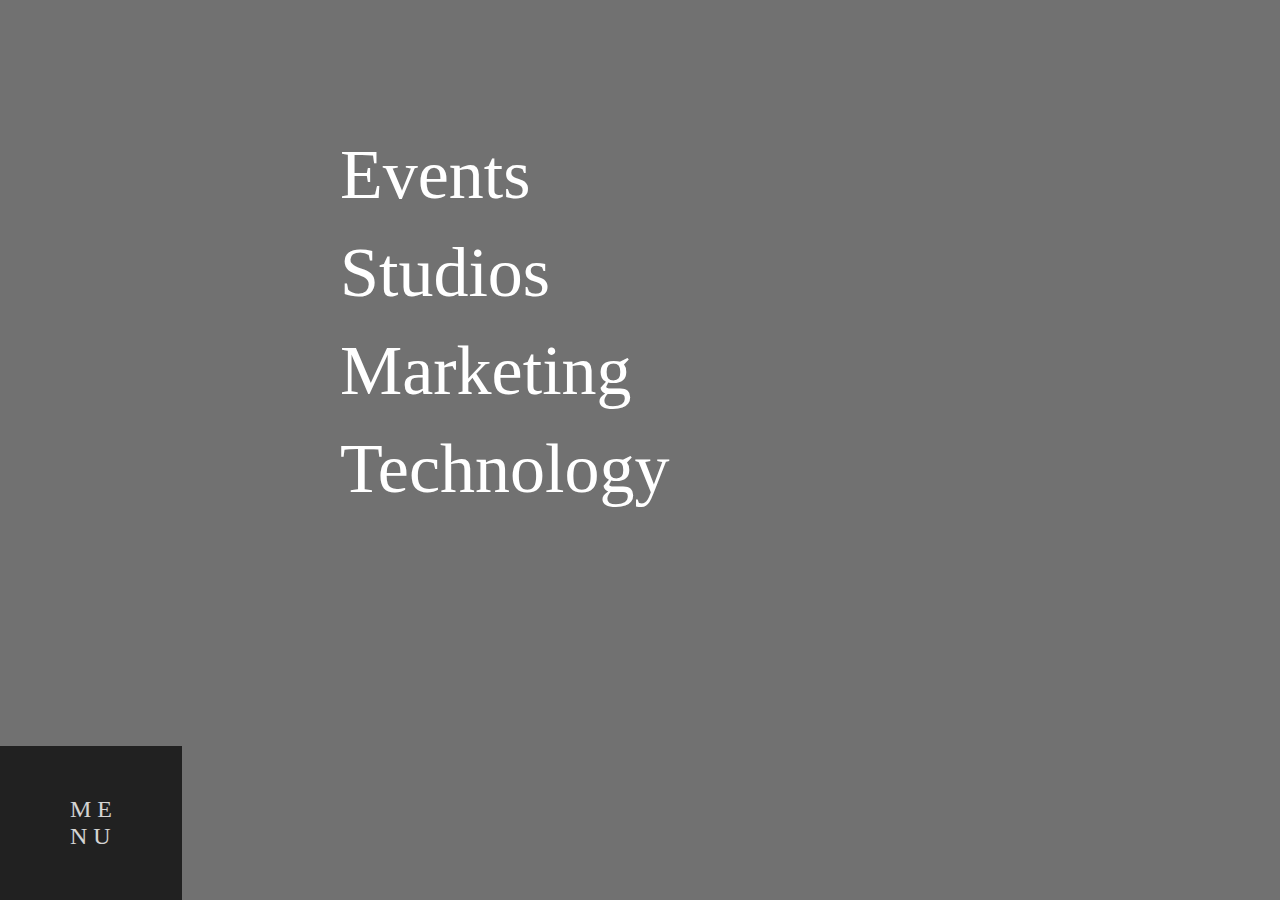
==== index.htm @ a9900ebc "Tabs Implemented in Services, Animate.css implemented" ====
<!DOCTYPE html>
<html lang="en">

<head>
  <meta charset="UTF-8">
  <meta name="viewport" content="width=device-width, initial-scale=1.0">

  <title>Box Design</title>

  <!-- MAIN STYLESHEET -->
  <link rel="stylesheet" href="style/main.css">

  <!-- MOBILE STYLESHET -->
  <link rel="stylesheet" href="style/mobile.css" media="screen and (max-device-width: 850px)">

  <!-- ANIMATE.CSS -->
  <link rel="stylesheet" href="https://cdnjs.cloudflare.com/ajax/libs/animate.css/4.0.0/animate.min.css" />

</head>

<body onload="slide()">

  <!-- Landing Page -->
  <div class="landing" id="landing">

    <div style="background-color: #000000;opacity: 0.5;height: 100%;"></div>
    <div class="landing-content hover-under">
      <a href="#">Events</a><br>
      <a href="#">Studios</a><br>
      <a href="#">Marketing</a><br>
      <a href="#">Technology</a>
    </div>
    <div class="menu">M E<br>N U</div>
  </div>

  <!-- NAVIGATION -->
  <div class="navigation container">
    <div class="navigation-1 navigation-social hover-under animate__animated animate__zoomIn animate__fast">
      <a href="#">Fb</a>
      <a href="#">Tw</a>
      <a href="#">Ig</a>
      <a href="#">Ln</a>
    </div>

    <div class="navigation-2 navigation-services-list hover-under animate__animated animate__zoomIn animate__fast">
      <a href="#">Events</a><br>
      <a href="#">Studios</a><br>
      <a href="#">Marketing</a><br>
      <a href="#">Technology</a>
    </div>

    <div class="navigation-3 hover-under animate__animated animate__zoomIn animate__fast"><a href="#">People</a></div>

    <div class="navigation-4 hover-under animate__animated animate__zoomIn animate__fast"><a href="#">About</a></div>

    <div class="navigation-5 hover-under animate__animated animate__zoomIn animate__fast"><a href="#">Services</a>
    </div>

    <div class="navigation-6 menu-close animate__animated animate__zoomIn animate__fast">X</div>
  </div>
  <!-- END OF NAVIGATION -->

  <!-- SERVICES -->
  <div class="container services">
    <div class="services-1 animate__animated animate__zoomIn animate__fast">x</div>
    <div class="services-2 animate__animated animate__zoomIn animate__fast">
      <div class="services-2-title">
        <h1>Services</h1>
      </div>
      <div class="services-2-content hover-under">
        <ul class="services-list">
          <li onclick="openTab(event, 'events')" class="services-link" id="defaultOpen"><a href="#">e. Events</a></li>
          <br>
          <li onclick="openTab(event, 'cinematography')" class="services-link"><a href="#">c. Cinematography</a></li>
          <br>
          <li onclick="openTab(event, 'photography')" class="services-link"><a href="#">p. Photography</a></li>
          <br>
          <li onclick="openTab(event, 'marketing')" class="services-link"><a href="#">M. Marketing</a></li>
          <br>
          <li onclick="openTab(event, 'website')" class="services-link"><a href="#">W. Website</a></li>
          <br>
        </ul>
      </div>
    </div>
    <div class="services-3 animate__animated animate__zoomIn animate__fast">
      <div class="services-description animate__animated animate__fadeIn animate__slow" id="events">
        <h1>Events</h1>
        <h3>"Website an Exposure in Digital Enviroment !"</h3>

        <p>Lorem ipsum dolor sit, amet consectetur adipisicing elit. Quia voluptate libero dolorem maxime similique,
          omnis
          iusto obcaecati quas itaque quam? Ea soluta vel voluptas recusandae nam enim molestias rem quos! Lorem ipsum
          dolor sit. Lorem ipsum dolor sit amet consectetur adipisicing elit. Commodi?
          Lorem ipsum dolor sit, amet consectetur adipisicing elit. Quia voluptate libero dolorem maxime similique,
          omnis
          iusto obcaecati quas itaque quam? Ea soluta vel voluptas recusandae nam enim molestias rem quos! Lorem ipsum
          dolor sit. Lorem ipsum dolor sit amet consectetur adipisicing elit. Commodi?Lorem ipsum dolor sit, amet
          consectetur adipisicing elit. Quia voluptate libero dolorem maxime similique,
          omnis
        </p>
      </div>

      <div class="services-description animate__animated animate__fadeIn animate__slow" id="cinematography">
        <h1>Cinematography</h1>
        <h3>"Website an Exposure in Digital Enviroment !"</h3>

        <p>Lorem ipsum dolor sit, amet consectetur adipisicing elit. Quia voluptate libero dolorem maxime similique,
          omnis
          iusto obcaecati quas itaque quam? Ea soluta vel voluptas recusandae nam enim molestias rem quos! Lorem ipsum
          dolor sit. Lorem ipsum dolor sit amet consectetur adipisicing elit. Commodi?
          Lorem ipsum dolor sit, amet consectetur adipisicing elit. Quia voluptate libero dolorem maxime similique,
          omnis
          iusto obcaecati quas itaque quam? Ea soluta vel voluptas recusandae nam enim molestias rem quos! Lorem ipsum
          dolor sit. Lorem ipsum dolor sit amet consectetur adipisicing elit. Commodi?Lorem ipsum dolor sit, amet
          consectetur adipisicing elit. Quia voluptate libero dolorem maxime similique,
          omnis
        </p>
      </div>
      <div class="services-description animate__animated animate__fadeIn animate__slow" id="photography">
        <h1>Photography</h1>
        <h3>"Website an Exposure in Digital Enviroment !"</h3>

        <p>Lorem ipsum dolor sit, amet consectetur adipisicing elit. Quia voluptate libero dolorem maxime similique,
          omnis
          iusto obcaecati quas itaque quam? Ea soluta vel voluptas recusandae nam enim molestias rem quos! Lorem ipsum
          dolor sit. Lorem ipsum dolor sit amet consectetur adipisicing elit. Commodi?
          Lorem ipsum dolor sit, amet consectetur adipisicing elit. Quia voluptate libero dolorem maxime similique,
          omnis
          iusto obcaecati quas itaque quam? Ea soluta vel voluptas recusandae nam enim molestias rem quos! Lorem ipsum
          dolor sit. Lorem ipsum dolor sit amet consectetur adipisicing elit. Commodi?Lorem ipsum dolor sit, amet
          consectetur adipisicing elit. Quia voluptate libero dolorem maxime similique,
          omnis
        </p>
      </div>
      <div class="services-description animate__animated animate__fadeIn animate__slow" id="marketing">
        <h1>Marketing</h1>
        <h3>"Website an Exposure in Digital Enviroment !"</h3>

        <p>Lorem ipsum dolor sit, amet consectetur adipisicing elit. Quia voluptate libero dolorem maxime similique,
          omnis
          iusto obcaecati quas itaque quam? Ea soluta vel voluptas recusandae nam enim molestias rem quos! Lorem ipsum
          dolor sit. Lorem ipsum dolor sit amet consectetur adipisicing elit. Commodi?
          Lorem ipsum dolor sit, amet consectetur adipisicing elit. Quia voluptate libero dolorem maxime similique,
          omnis
          iusto obcaecati quas itaque quam? Ea soluta vel voluptas recusandae nam enim molestias rem quos! Lorem ipsum
          dolor sit. Lorem ipsum dolor sit amet consectetur adipisicing elit. Commodi?Lorem ipsum dolor sit, amet
          consectetur adipisicing elit. Quia voluptate libero dolorem maxime similique,
          omnis
        </p>
      </div>
      <div class="services-description animate__animated animate__fadeIn animate__slow" id="website">
        <h1>Website</h1>
        <h3>"Website an Exposure in Digital Enviroment !"</h3>

        <p>Lorem ipsum dolor sit, amet consectetur adipisicing elit. Quia voluptate libero dolorem maxime similique,
          omnis
          iusto obcaecati quas itaque quam? Ea soluta vel voluptas recusandae nam enim molestias rem quos! Lorem ipsum
          dolor sit. Lorem ipsum dolor sit amet consectetur adipisicing elit. Commodi?
          Lorem ipsum dolor sit, amet consectetur adipisicing elit. Quia voluptate libero dolorem maxime similique,
          omnis
          iusto obcaecati quas itaque quam? Ea soluta vel voluptas recusandae nam enim molestias rem quos! Lorem ipsum
          dolor sit. Lorem ipsum dolor sit amet consectetur adipisicing elit. Commodi?Lorem ipsum dolor sit, amet
          consectetur adipisicing elit. Quia voluptate libero dolorem maxime similique,
          omnis
        </p>
      </div>


    </div>
  </div>
  <!-- END OF SERVICES -->


  <!-- JAVASCRIPT LINK -->
  <script src="javascript/main.js"></script>
</body>

</html>
---- style/main.css ----
body{
  background-color: #e2e2e2;
  margin: 0;
  padding: 0;
  position: relative;
  box-sizing: border-box;
}

a{
  text-decoration: none;
}

a:hover{
  text-decoration: underline;
}

.hover-under a{
  color: #ffffff;
  text-decoration: none;
  display: inline-block;
  padding: 0px 20px;
  position: relative;
}

.hover-under a:after {    
  background: none repeat scroll 0 0 transparent;
  bottom: 0;
  content: "";
  display: block;
  height: 1px;
  left: 50%;
  position: absolute;
  background: #ffffff;
  transition: width 0.3s ease 0s, left 0.3s ease 0s;
  width: 0;
}

.hover-under a:hover:after { 
  width: 100%; 
  left: 0; 
}

.container{
  position: absolute;
  top: 0;
  height: 100vh;
  width: 100%;
}
/* LANDING PAGE */
.landing{
  height: 100vh;
  background-size: cover;
  transition: background-image ease-in-out 0.5s;
}

.menu{
  position: absolute;
  bottom: 0;
  left: 0;
  color: #ffffff;
  background-color: black;
  opacity: 0.7;
  padding: 50px 70px;
  font-size: 24px;
  transition: all 0.5s ease;
  cursor: pointer;
}
.menu:hover{
opacity: 1;
font-size: 28px;
}

.landing-content{
  position: absolute;
  display: flex;
  flex-direction: column;
  left: 25%;
  top: 15%;
}
.landing-content a{
  font-size: 70px;
}

/* END OF LANDING */


/* NAVIGATION */
.navigation {
  color: #ffffff;
  display: none;
  grid-template-rows: 2.5fr 2fr 1fr;
    grid-template-columns: 1fr 1fr 1.5fr 4fr;
}

.navigation a{
  color: #ffffff;
}

.navigation>div{
  background-color: black;
  align-items: center;
  justify-content: center;
  display: flex;
  font-size: 34px;
  transition: all 0.3s ease;
  
}
.navigation>div:hover{
opacity: 0.6;

}

.navigation-1 {
  grid-column: 1/4;
  grid-row: 1/2;
  opacity: 0.8;
}
.navigation-1 a{
  font-size: 64px;
}

.navigation-2 {
  grid-column: 4/5;
  grid-row: 1/4;
  opacity: 1;
  display: flex;
flex-direction: column;
}
.navigation-2 a{
  font-size: 66px;
}

.navigation-3 {
  opacity: 0.5;
  grid-column: 1/3;
  grid-row: 2/3;

}

.navigation-4 {
  grid-column: 3/4;
  grid-row: 2/4;
  opacity: 0.7;
  -webkit-writing-mode: vertical-rl;
}

.navigation-5 {
  grid-column: 2/3;
  grid-row: 3/4;
  opacity: 0.3;
}

.navigation-6{
  grid-column: 1/2;
  grid-row: 3/4;
  font-family: montserrat;
  cursor: pointer;
}

.navigation-6:hover{
  font-size: 46px;
}

/* END OF NAVIGATION */



/* SERVICES */
.services{
  display: none;
  grid-template-rows: 4.5fr 1fr;
  grid-template-columns: 0.75fr 2fr 3fr;
  background-color: black;
  
}

.services>div{
  align-items: center;
  justify-content: center;
  text-align: center;
  display: flex;
  transition: all 0.3s ease;
}

.services-1{
  grid-column: 1/2;
  grid-row: 2/3;
  background-color: #ffffff;
  opacity: 0.5;
  font-family: montserrat;
  font-size: 46px;
  color: #000000;
  cursor: pointer;
  transition: all 0.3s ease;
}
.services-1:hover{
font-size: 56px;
opacity: 1;
}

.services-2{
grid-column: 1/3;
  grid-row: 1/2;
  opacity: 1;
  color: #ffffff;
  display: flex;
}

.services-2-title{
  height: 100%;
  width: 30%;
}
.services-2-content{
width: 70%;
}
.services-2 h1{
  text-align: start;
  transform: rotate(-90deg);
 
}
.services-2 a{
  color: #e6e6e6;
  font-size: 24px;
}
.services-2 a:hover, a:active{
  color: #ffffff;
}

.services-2 ul{
  list-style: none;
  text-align: left;
padding: 0;

}


.services-3{
  grid-column: 3/4;
  grid-row: 1/3;
  background-color: #ffffff;
  flex-direction: column;
}

.services-description{
  position: absolute;
  display: none;
}

.active{
  display: block;

}
.inactive{
  display: none;

}
.services-description>p{
  text-align: justify;
  padding: 0% 10%;
  box-sizing: border-box;
  font-size: 18px;
}
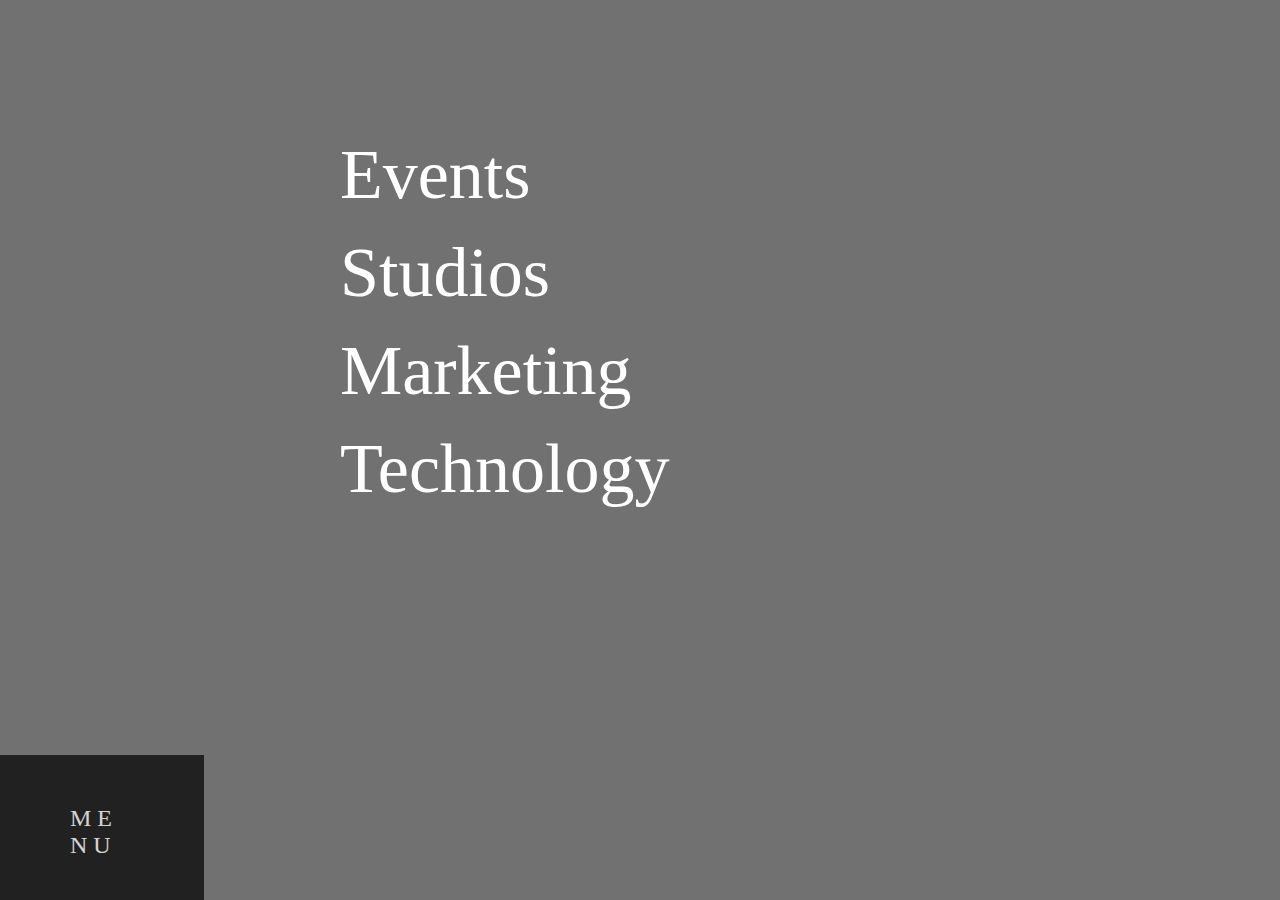
==== commit 2e6b5ec2: "Desktop Version Completed" ====
--- a/index.htm
+++ b/index.htm
@@ -10,68 +10,76 @@
   <!-- MAIN STYLESHEET -->
   <link rel="stylesheet" href="style/main.css">
 
-  <!-- MOBILE STYLESHET -->
-  <link rel="stylesheet" href="style/mobile.css" media="screen and (max-device-width: 850px)">
+  <!-- RESPONSIVE STYLESHET -->
+  <link rel="stylesheet" href="style/responsive.css">
 
   <!-- ANIMATE.CSS -->
   <link rel="stylesheet" href="https://cdnjs.cloudflare.com/ajax/libs/animate.css/4.0.0/animate.min.css" />
 
+  <!-- MOBILE ADDRESS BAR COLOR -->
+  <meta name="theme-color" content="#000000">
+
+  <!-- FONT AWESONE LIBRARY -->
+  <script src="https://kit.fontawesome.com/9337df7910.js" crossorigin="anonymous"></script>
+
 </head>
 
 <body onload="slide()">
 
   <!-- Landing Page -->
-  <div class="landing" id="landing">
+  <section class="landing container" id="landing">
 
     <div style="background-color: #000000;opacity: 0.5;height: 100%;"></div>
     <div class="landing-content hover-under">
+      <a href="#" class="animate__animated animate__slideInUp animate__fast ">Events</a><br>
+      <a href="#" class="animate__animated animate__slideInUp animate__fast ">Studios</a><br>
+      <a href="#" class="animate__animated animate__slideInUp animate__fast ">Marketing</a><br>
+      <a href="#" class="animate__animated animate__slideInUp animate__fast ">Technology</a>
+    </div>
+    <div class="menu animate__animated animate__zoomIn animate__fast">M E<br>N U</div>
+  </section>
+
+  <!-- NAVIGATION -->
+  <section class="navigation container">
+    <div class="animate__animated animate__zoomIn animate__fast navigation-1 navigation-social hover-under ">
+      <a href="#">Fb</a>
+      <a href="#">Tw</a>
+      <a href="#">Ig</a>
+      <a href="#">Ln</a>
+    </div>
+
+    <div class=" animate__animated animate__zoomIn animate__fast navigation-2 navigation-services-list hover-under ">
       <a href="#">Events</a><br>
       <a href="#">Studios</a><br>
       <a href="#">Marketing</a><br>
       <a href="#">Technology</a>
     </div>
-    <div class="menu">M E<br>N U</div>
-  </div>
-
-  <!-- NAVIGATION -->
-  <div class="navigation container">
-    <div class="navigation-1 navigation-social hover-under animate__animated animate__zoomIn animate__fast">
-      <a href="#">Fb</a>
-      <a href="#">Tw</a>
-      <a href="#">Ig</a>
-      <a href="#">Ln</a>
-    </div>
-
-    <div class="navigation-2 navigation-services-list hover-under animate__animated animate__zoomIn animate__fast">
-      <a href="#">Events</a><br>
-      <a href="#">Studios</a><br>
-      <a href="#">Marketing</a><br>
-      <a href="#">Technology</a>
-    </div>
-
-    <div class="navigation-3 hover-under animate__animated animate__zoomIn animate__fast"><a href="#">People</a></div>
-
-    <div class="navigation-4 hover-under animate__animated animate__zoomIn animate__fast"><a href="#">About</a></div>
-
-    <div class="navigation-5 hover-under animate__animated animate__zoomIn animate__fast"><a href="#">Services</a>
-    </div>
-
-    <div class="navigation-6 menu-close animate__animated animate__zoomIn animate__fast">X</div>
-  </div>
+
+    <div class="animate__animated animate__zoomIn animate__fast navigation-3 hover-under "><a href="#">People</a></div>
+
+    <div class=" animate__animated animate__zoomIn animate__fast navigation-4 hover-under"><a href="#">About</a></div>
+
+    <div class=" animate__animated animate__zoomIn animate__fast navigation-5 hover-under"><a href="#">Services</a>
+    </div>
+
+    <div class=" animate__animated animate__zoomIn animate__fast navigation-6 menu-close">X</div>
+  </section>
   <!-- END OF NAVIGATION -->
 
   <!-- SERVICES -->
-  <div class="container services">
-    <div class="services-1 animate__animated animate__zoomIn animate__fast">x</div>
-    <div class="services-2 animate__animated animate__zoomIn animate__fast">
+  <section id="services" class="container services grid-page">
+    <div class="services-1 grid-page-1 animate__animated animate__zoomIn animate__fast">x</div>
+    <div class="services-2 grid-page-2 animate__animated animate__zoomIn animate__fast">
       <div class="services-2-title">
         <h1>Services</h1>
       </div>
       <div class="services-2-content hover-under">
         <ul class="services-list">
-          <li onclick="openTab(event, 'events')" class="services-link" id="defaultOpen"><a href="#">e. Events</a></li>
-          <br>
-          <li onclick="openTab(event, 'cinematography')" class="services-link"><a href="#">c. Cinematography</a></li>
+          <li onclick="openTab(event, 'events')" class="services-link" id="defaultOpenServices"><a href="#">e.
+              Events</a></li>
+          <br>
+          <li onclick="openTab(event, 'cinematography')" class="services-link"><a href="#">c. Cinematography</a>
+          </li>
           <br>
           <li onclick="openTab(event, 'photography')" class="services-link"><a href="#">p. Photography</a></li>
           <br>
@@ -82,10 +90,10 @@
         </ul>
       </div>
     </div>
-    <div class="services-3 animate__animated animate__zoomIn animate__fast">
+    <div class="services-3 grid-page-3 animate__animated animate__zoomIn animate__fast">
       <div class="services-description animate__animated animate__fadeIn animate__slow" id="events">
         <h1>Events</h1>
-        <h3>"Website an Exposure in Digital Enviroment !"</h3>
+        <h3>" Lorem ipsum dolor sit amet, consectetur adipisicing elit ! "</h3>
 
         <p>Lorem ipsum dolor sit, amet consectetur adipisicing elit. Quia voluptate libero dolorem maxime similique,
           omnis
@@ -98,11 +106,13 @@
           consectetur adipisicing elit. Quia voluptate libero dolorem maxime similique,
           omnis
         </p>
+
+
       </div>
 
       <div class="services-description animate__animated animate__fadeIn animate__slow" id="cinematography">
         <h1>Cinematography</h1>
-        <h3>"Website an Exposure in Digital Enviroment !"</h3>
+        <h3>" Lorem ipsum dolor sit amet, consectetur adipisicing elit ! "</h3>
 
         <p>Lorem ipsum dolor sit, amet consectetur adipisicing elit. Quia voluptate libero dolorem maxime similique,
           omnis
@@ -118,7 +128,7 @@
       </div>
       <div class="services-description animate__animated animate__fadeIn animate__slow" id="photography">
         <h1>Photography</h1>
-        <h3>"Website an Exposure in Digital Enviroment !"</h3>
+        <h3>" Lorem ipsum dolor sit amet, consectetur adipisicing elit ! "</h3>
 
         <p>Lorem ipsum dolor sit, amet consectetur adipisicing elit. Quia voluptate libero dolorem maxime similique,
           omnis
@@ -134,7 +144,7 @@
       </div>
       <div class="services-description animate__animated animate__fadeIn animate__slow" id="marketing">
         <h1>Marketing</h1>
-        <h3>"Website an Exposure in Digital Enviroment !"</h3>
+        <h3>" Lorem ipsum dolor sit amet, consectetur adipisicing elit ! "</h3>
 
         <p>Lorem ipsum dolor sit, amet consectetur adipisicing elit. Quia voluptate libero dolorem maxime similique,
           omnis
@@ -150,7 +160,7 @@
       </div>
       <div class="services-description animate__animated animate__fadeIn animate__slow" id="website">
         <h1>Website</h1>
-        <h3>"Website an Exposure in Digital Enviroment !"</h3>
+        <h3>" Lorem ipsum dolor sit amet, consectetur adipisicing elit ! "</h3>
 
         <p>Lorem ipsum dolor sit, amet consectetur adipisicing elit. Quia voluptate libero dolorem maxime similique,
           omnis
@@ -164,11 +174,225 @@
           omnis
         </p>
       </div>
-
-
-    </div>
-  </div>
+      <div id="services-contact" class="contact-btn">CONTACT US</div>
+
+
+    </div>
+  </section>
   <!-- END OF SERVICES -->
+
+  <!-- ABOUT -->
+  <section id="about" class="container about grid-page">
+    <div class="grid-page-1 about-1 animate__animated animate__zoomIn animate__fast">X</div>
+    <div class="grid-page-2 about-2 animate__animated animate__zoomIn animate__fast">
+      <div class="about-2-logo"><img src="https://www.freelogodesign.org/Content/img/logo-samples/flooop.png" alt="">
+      </div>
+      <h1>TITLE</h1>
+      <h3>" Lorem, ipsum dolor sit amet consectetur adipisicing elit ! "</h3>
+    </div>
+    <div class="grid-page-3 about-3 animate__animated animate__zoomIn animate__fast">
+      <h1>ABOUT</h1>
+      <p>Lorem ipsum dolor sit amet consectetur adipisicing elit. Reprehenderit, temporibus cupiditate? Ea cumque, earum
+        eaque, quod rem distinctio numquam modi porro id nesciunt sunt incidunt qui! Fugiat blanditiis dolore inventore!
+        <br><br>
+        Lorem ipsum dolor sit amet consectetur, adipisicing elit. Excepturi impedit provident reiciendis obcaecati
+        laboriosam tempora quo! Minus illo quam temporibus perferendis reiciendis architecto, nulla quae. Vel iure
+        necessitatibus velit iste?
+      </p>
+      <br><br><br>
+      <div id="about-contact" class="contact-btn">CONTACT US</div>
+    </div>
+  </section>
+  <!-- END OF ABOUT -->
+
+  <!-- PEOPLE -->
+  <section id="people" class="container people grid-page">
+    <div class="grid-page-1 people-1 animate__animated animate__zoomIn animate__fast">X</div>
+    <div class="grid-page-2 services-2 people-2 animate__animated animate__zoomIn animate__fast">
+      <div class="people-2-title services-2-title">
+        <h1>People</h1>
+      </div>
+      <div class="people-2-content hover-under">
+        <ul class="people-list">
+          <li onclick="openTab(event, 'administration')" class="services-link" id="defaultOpenPeople"><a href="#">a.
+              Administration</a></li>
+          <br>
+          <li onclick="openTab(event, 'finance')" class="services-link"><a href="#">f. Finance</a></li>
+          <br>
+          <li onclick="openTab(event, 'technical')" class="services-link"><a href="#">t. Technical</a></li>
+          <br>
+          <li onclick="openTab(event, 'pmarketing')" class="services-link"><a href="#">m. Marketing</a></li>
+          <br>
+          <li onclick="openTab(event, 'others')" class="services-link"><a href="#">o. Others</a></li>
+          <br>
+        </ul>
+      </div>
+    </div>
+
+    </div>
+    <div class="grid-page-3 people-3 services-3 animate__animated animate__zoomIn animate__fast">
+      <div class="scroll-below animate__animated animate__fadeInDown">Scroll Below <br>
+        <i class="fas fa-angle-double-down"></i>
+      </div>
+      <div class="services-description animate__animated animate__fadeIn animate__slow" id="administration">
+        <h1>Administration</h1>
+        <h3>" Lorem ipsum dolor sit amet, consectetur adipisicing elit ! "</h3>
+
+        <div class="people-wrapper">
+
+          <div class="people-individual">
+            <div class="people-image"><img
+                src="https://images.pexels.com/photos/1520760/pexels-photo-1520760.jpeg?auto=compress&cs=tinysrgb&dpr=2&h=650&w=940"
+                alt=""></div>
+            <h3>Aswini</h3>
+            <h6>CEO</h6>
+          </div>
+
+          <div class="people-individual">
+            <div class="people-image"><img
+                src="https://images.pexels.com/photos/936229/pexels-photo-936229.jpeg?auto=compress&cs=tinysrgb&dpr=2&h=650&w=940"
+                alt=""></div>
+            <h3>Bryan K</h3>
+            <h6>CTO</h6>
+          </div>
+
+        </div>
+
+      </div>
+
+      <div class="services-description animate__animated animate__fadeIn animate__slow" id="finance">
+        <h1>Finance</h1>
+        <h3>" Lorem ipsum dolor sit amet, consectetur adipisicing elit ! "</h3>
+
+        <div class="people-wrapper">
+
+          <div class="people-individual">
+            <div class="people-image"><img
+                src="https://images.pexels.com/photos/1520760/pexels-photo-1520760.jpeg?auto=compress&cs=tinysrgb&dpr=2&h=650&w=940"
+                alt=""></div>
+            <h3>Aswini</h3>
+            <h6>CEO</h6>
+          </div>
+
+          <div class="people-individual">
+            <div class="people-image"><img
+                src="https://images.pexels.com/photos/936229/pexels-photo-936229.jpeg?auto=compress&cs=tinysrgb&dpr=2&h=650&w=940"
+                alt=""></div>
+            <h3>Bryan K</h3>
+            <h6>CTO</h6>
+          </div>
+
+        </div>
+      </div>
+      <div class="services-description animate__animated animate__fadeIn animate__slow" id="technical">
+        <h1>Technical</h1>
+        <h3>" Lorem ipsum dolor sit amet, consectetur adipisicing elit ! "</h3>
+
+        <div class="people-wrapper">
+
+          <div class="people-individual">
+            <div class="people-image"><img
+                src="https://images.pexels.com/photos/1520760/pexels-photo-1520760.jpeg?auto=compress&cs=tinysrgb&dpr=2&h=650&w=940"
+                alt=""></div>
+            <h3>Aswini</h3>
+            <h6>CEO</h6>
+          </div>
+
+          <div class="people-individual">
+            <div class="people-image"><img
+                src="https://images.pexels.com/photos/936229/pexels-photo-936229.jpeg?auto=compress&cs=tinysrgb&dpr=2&h=650&w=940"
+                alt=""></div>
+            <h3>Bryan K</h3>
+            <h6>CTO</h6>
+          </div>
+
+        </div>
+      </div>
+      <div class="services-description animate__animated animate__fadeIn animate__slow" id="pmarketing">
+        <h1>Marketing</h1>
+        <h3>" Lorem ipsum dolor sit amet, consectetur adipisicing elit ! "</h3>
+
+        <div class="people-wrapper">
+
+          <div class="people-individual">
+            <div class="people-image"><img
+                src="https://images.pexels.com/photos/1520760/pexels-photo-1520760.jpeg?auto=compress&cs=tinysrgb&dpr=2&h=650&w=940"
+                alt=""></div>
+            <h3>Aswini</h3>
+            <h6>CEO</h6>
+          </div>
+
+          <div class="people-individual">
+            <div class="people-image"><img
+                src="https://images.pexels.com/photos/936229/pexels-photo-936229.jpeg?auto=compress&cs=tinysrgb&dpr=2&h=650&w=940"
+                alt=""></div>
+            <h3>Bryan K</h3>
+            <h6>CTO</h6>
+          </div>
+
+        </div>
+      </div>
+      <div class="services-description animate__animated animate__fadeIn animate__slow" id="others">
+        <h1>Others</h1>
+        <h3>" Lorem ipsum dolor sit amet, consectetur adipisicing elit ! "</h3>
+
+        <div class="people-wrapper">
+
+          <div class="people-individual">
+            <div class="people-image"><img
+                src="https://images.pexels.com/photos/1520760/pexels-photo-1520760.jpeg?auto=compress&cs=tinysrgb&dpr=2&h=650&w=940"
+                alt=""></div>
+            <h3>Aswini</h3>
+            <h6>CEO</h6>
+          </div>
+
+          <div class="people-individual">
+            <div class="people-image"><img
+                src="https://images.pexels.com/photos/936229/pexels-photo-936229.jpeg?auto=compress&cs=tinysrgb&dpr=2&h=650&w=940"
+                alt=""></div>
+            <h3>Bryan K</h3>
+            <h6>CTO</h6>
+          </div>
+
+        </div>
+      </div>
+
+    </div>
+    </div>
+
+  </section>
+  <!-- END OF PEOPLE -->
+
+  <!-- CONTACT -->
+  <section id="contact" class="container grid-page contact">
+    <div class="grid-page-1 contact-1 animate__animated animate__zoomIn animate__fast">X</div>
+    <div class="grid-page-2 contact-2 animate__animated animate__zoomIn animate__fast">
+      <h2>Locate Us</h2>
+      <iframe
+        src="https://www.google.com/maps/embed?pb=!1m18!1m12!1m3!1d56516.27689201412!2d85.29111313454997!3d27.70903193365019!2m3!1f0!2f0!3f0!3m2!1i1024!2i768!4f13.1!3m3!1m2!1s0x39eb198a307baabf%3A0xb5137c1bf18db1ea!2sKathmandu%2044600!5e0!3m2!1sen!2snp!4v1592290452749!5m2!1sen!2snp"
+        width="75%" height="75%" frameborder="0" style="border:0;" allowfullscreen="" aria-hidden="false"
+        tabindex="0"></iframe>
+
+    </div>
+    <div class="grid-page-3 contact-3 animate__animated animate__zoomIn animate__fast">
+      <h1>Company Name</h1>
+      <h3>" Company Quote Lines !"</h3>
+      <div class="contact-details">
+        <div><i class="fas fa-map-marker-alt"></i> Street Address, Main Address</div><br>
+        <div><i class="fas fa-at"></i> username@companydomain.ext</div><br>
+        <div><i class="fas fa-phone-volume"></i> +99 - 9835758524848</div><br>
+      </div>
+      <br><br>
+      <div class="contact-social">
+        <a href="#"><i class="fab fa-facebook-square"></i></a>
+        <a href="#"><i class="fab fa-instagram-square"></i></a>
+        <a href="#"><i class="fab fa-linkedin"></i></a>
+        <a href="#"><i class="fab fa-twitter-square"></i></a>
+      </div>
+    </div>
+  </section>
+
+
 
 
   <!-- JAVASCRIPT LINK -->
--- a/style/main.css
+++ b/style/main.css
@@ -12,6 +12,12 @@
 
 a:hover{
   text-decoration: underline;
+}
+
+img{
+  height: 100%;
+  width: 100%;
+  background: cover;
 }
 
 .hover-under a{
@@ -46,127 +52,11 @@
   height: 100vh;
   width: 100%;
 }
-/* LANDING PAGE */
-.landing{
-  height: 100vh;
-  background-size: cover;
-  transition: background-image ease-in-out 0.5s;
-}
-
-.menu{
-  position: absolute;
-  bottom: 0;
-  left: 0;
-  color: #ffffff;
-  background-color: black;
-  opacity: 0.7;
-  padding: 50px 70px;
-  font-size: 24px;
-  transition: all 0.5s ease;
-  cursor: pointer;
-}
-.menu:hover{
-opacity: 1;
-font-size: 28px;
-}
-
-.landing-content{
-  position: absolute;
-  display: flex;
-  flex-direction: column;
-  left: 25%;
-  top: 15%;
-}
-.landing-content a{
-  font-size: 70px;
-}
-
-/* END OF LANDING */
-
-
-/* NAVIGATION */
-.navigation {
-  color: #ffffff;
-  display: none;
-  grid-template-rows: 2.5fr 2fr 1fr;
-    grid-template-columns: 1fr 1fr 1.5fr 4fr;
-}
-
-.navigation a{
-  color: #ffffff;
-}
-
-.navigation>div{
-  background-color: black;
-  align-items: center;
-  justify-content: center;
-  display: flex;
-  font-size: 34px;
-  transition: all 0.3s ease;
-  
-}
-.navigation>div:hover{
-opacity: 0.6;
-
-}
-
-.navigation-1 {
-  grid-column: 1/4;
-  grid-row: 1/2;
-  opacity: 0.8;
-}
-.navigation-1 a{
-  font-size: 64px;
-}
-
-.navigation-2 {
-  grid-column: 4/5;
-  grid-row: 1/4;
-  opacity: 1;
-  display: flex;
-flex-direction: column;
-}
-.navigation-2 a{
-  font-size: 66px;
-}
-
-.navigation-3 {
-  opacity: 0.5;
-  grid-column: 1/3;
-  grid-row: 2/3;
-
-}
-
-.navigation-4 {
-  grid-column: 3/4;
-  grid-row: 2/4;
-  opacity: 0.7;
-  -webkit-writing-mode: vertical-rl;
-}
-
-.navigation-5 {
-  grid-column: 2/3;
-  grid-row: 3/4;
-  opacity: 0.3;
-}
-
-.navigation-6{
-  grid-column: 1/2;
-  grid-row: 3/4;
-  font-family: montserrat;
-  cursor: pointer;
-}
-
-.navigation-6:hover{
-  font-size: 46px;
-}
-
-/* END OF NAVIGATION */
-
-
-
-/* SERVICES */
-.services{
+
+
+
+/* GRID PAGE STYLE - 1 */
+.grid-page{
   display: none;
   grid-template-rows: 4.5fr 1fr;
   grid-template-columns: 0.75fr 2fr 3fr;
@@ -174,7 +64,7 @@
   
 }
 
-.services>div{
+.grid-page>div{
   align-items: center;
   justify-content: center;
   text-align: center;
@@ -182,7 +72,7 @@
   transition: all 0.3s ease;
 }
 
-.services-1{
+.grid-page-1{
   grid-column: 1/2;
   grid-row: 2/3;
   background-color: #ffffff;
@@ -193,25 +83,183 @@
   cursor: pointer;
   transition: all 0.3s ease;
 }
-.services-1:hover{
+.grid-page-1:hover{
 font-size: 56px;
 opacity: 1;
 }
 
-.services-2{
+.grid-page-2{
 grid-column: 1/3;
   grid-row: 1/2;
   opacity: 1;
   color: #ffffff;
   display: flex;
-}
+  padding: 1%;
+}
+
+.grid-page-3{
+  grid-column: 3/4;
+  grid-row: 1/3;
+  background-color: #ffffff;
+  flex-direction: column;
+  padding: 5%;
+  justify-content: center;
+}
+
+.grid-page p{
+  text-align: justify;
+}
+
+/* CONTACT BTN */
+.contact-btn{
+  background-color: black;
+  color: #ffffff;
+  padding: 10px 14px;
+  cursor: pointer;
+  box-shadow:0px 5px 4px #000000;
+  transition: all 0.3s ease;
+  width: 25%;
+  text-align: center;
+    
+}
+
+.contact-btn:hover{
+border: 1px solid black;
+background-color: #ffffff;
+color: #000000;
+box-shadow: none;
+}
+
+/* LANDING PAGE */
+.landing{
+  height: 100vh;
+  background-size: cover;
+  transition: background-image ease-in-out 0.5s;
+}
+
+.menu{
+  position: absolute;
+  bottom: 0;
+  left: 0;
+  color: #ffffff;
+  background-color: black;
+  opacity: 0.7;
+  padding: 50px 70px;
+  font-size: 24px;
+  transition: all 0.5s ease;
+  cursor: pointer;
+  height: 5%;
+  width: 5%;
+}
+.menu:hover{
+opacity: 1;
+font-size: 28px;
+}
+
+.landing-content{
+  position: absolute;
+  display: flex;
+  flex-direction: column;
+  left: 25%;
+  top: 15%;
+}
+.landing-content a{
+  font-size: 70px;
+}
+
+/* END OF LANDING */
+
+
+/* NAVIGATION */
+.navigation {
+  color: #ffffff;
+  display: none;
+  grid-template-rows: 2.5fr 2fr 1fr;
+    grid-template-columns: 1fr 1fr 1.5fr 4fr;
+}
+
+.navigation a{
+  color: #ffffff;
+}
+
+.navigation>div{
+  background-color: black;
+  align-items: center;
+  justify-content: center;
+  display: flex;
+  font-size: 34px;
+  
+  
+}
+.navigation>div:hover{
+opacity: 0.6;
+transition: all 0.3s ease;
+
+}
+
+.navigation-1 {
+  grid-column: 1/4;
+  grid-row: 1/2;
+  opacity: 0.8;
+}
+.navigation-1 a{
+  font-size: 64px;
+}
+
+.navigation-2 {
+  grid-column: 4/5;
+  grid-row: 1/4;
+  opacity: 1;
+  display: flex;
+flex-direction: column;
+}
+.navigation-2 a{
+  font-size: 66px;
+}
+
+.navigation-3 {
+  opacity: 0.5;
+  grid-column: 1/3;
+  grid-row: 2/3;
+
+}
+
+.navigation-4 {
+  grid-column: 3/4;
+  grid-row: 2/4;
+  opacity: 0.7;
+  -webkit-writing-mode: vertical-rl;
+}
+
+.navigation-5 {
+  grid-column: 2/3;
+  grid-row: 3/4;
+  opacity: 0.3;
+}
+
+.navigation-6{
+  grid-column: 1/2;
+  grid-row: 3/4;
+  font-family: montserrat;
+  cursor: pointer;
+}
+
+.navigation-6:hover{
+  font-size: 46px;
+}
+
+/* END OF NAVIGATION */
+
+
+
+/* SERVICES */
 
 .services-2-title{
-  height: 100%;
-  width: 30%;
+  height: 50%;
+    width: 10%;
 }
 .services-2-content{
-width: 70%;
+width: 40%;
 }
 .services-2 h1{
   text-align: start;
@@ -233,30 +281,118 @@
 
 }
 
-
-.services-3{
-  grid-column: 3/4;
-  grid-row: 1/3;
-  background-color: #ffffff;
-  flex-direction: column;
-}
-
 .services-description{
   position: absolute;
   display: none;
-}
-
-.active{
-  display: block;
-
-}
-.inactive{
-  display: none;
-
-}
+  overflow: hidden;
+}
+
 .services-description>p{
   text-align: justify;
   padding: 0% 10%;
   box-sizing: border-box;
   font-size: 18px;
-}+}
+
+#services-contact{
+  margin: auto;
+  margin-bottom: 5%;
+}
+
+/* END OF SERVICES */
+
+/* ABOUT */
+.about-2{
+flex-direction: column;
+box-sizing: border-box;
+padding: 2%;
+}
+
+.about-2-logo{
+  height: 25%;
+  width: 25%;
+}
+
+.about-3{
+
+}
+
+#about-contact{
+  
+}
+
+/* END OF ABOUT */
+
+
+/* PEOPLE */
+.people-2{}
+.people-3{
+} 
+
+.people-3-content{
+  height: 100%;
+}
+
+.people-wrapper {
+  height: 50vh;
+  overflow: scroll;
+  position: relative;
+}
+
+.people-wrapper h6{
+  margin-bottom: 8px;
+}
+
+.people-wrapper::-webkit-scrollbar {
+  display: none;
+}
+.people-individual{
+  height: fit-content;
+  
+
+}
+
+.people-image{
+  width: 35%;
+  margin: auto;
+}
+
+.scroll-below{
+  position: fixed;
+  animation-iteration-count: infinite;
+  --animate-duration: 2s;
+  --animate-delay: 0.5s;
+  bottom: 5%;
+    right: 5%;
+color: #797878;
+
+}
+
+/* END OF PEOPLE */
+
+/* CONTACT */
+.contact-2{
+  box-sizing: border-box;
+  padding: 5%;
+  flex-direction: column;
+}
+
+.contact-3 h1{
+  border-bottom: 1px solid #000000;
+}
+.contact-details{
+  text-align: left;
+}
+
+.contact-social a{
+color: #000000;
+font-size: 46px;
+margin:10px;
+transition: all 0.3s ease;
+}
+
+.contact-social a:hover{
+  font-size: 56px;
+  
+}
+/* END OF CONTACT */--- a/style/responsive.css
+++ b/style/responsive.css
@@ -0,0 +1,48 @@
+@media only screen and (max-width:1200px){
+
+
+}
+
+@media only screen and (max-width:992px){
+
+}
+
+@media only screen and (max-width:768px){
+  .landing a{
+    font-size: 60px;
+
+  }
+
+  .menu{
+    font-size: 20px;
+  }
+  
+  /* NAVIGATION */
+  .navigation-1 a {
+    font-size: 46px;
+}
+
+.navigation-2 a{
+  font-size: 50px;
+}
+
+/* SERVICES */
+.services-2-content {
+  width: 80%;
+}
+
+.services-description {
+  height: 70vh;
+}
+
+.contact-btn{
+  width: 40%;
+}
+}
+
+@media only screen and (max-width:600px){
+  .menu{
+    font-size: 14px;
+  }
+  
+}